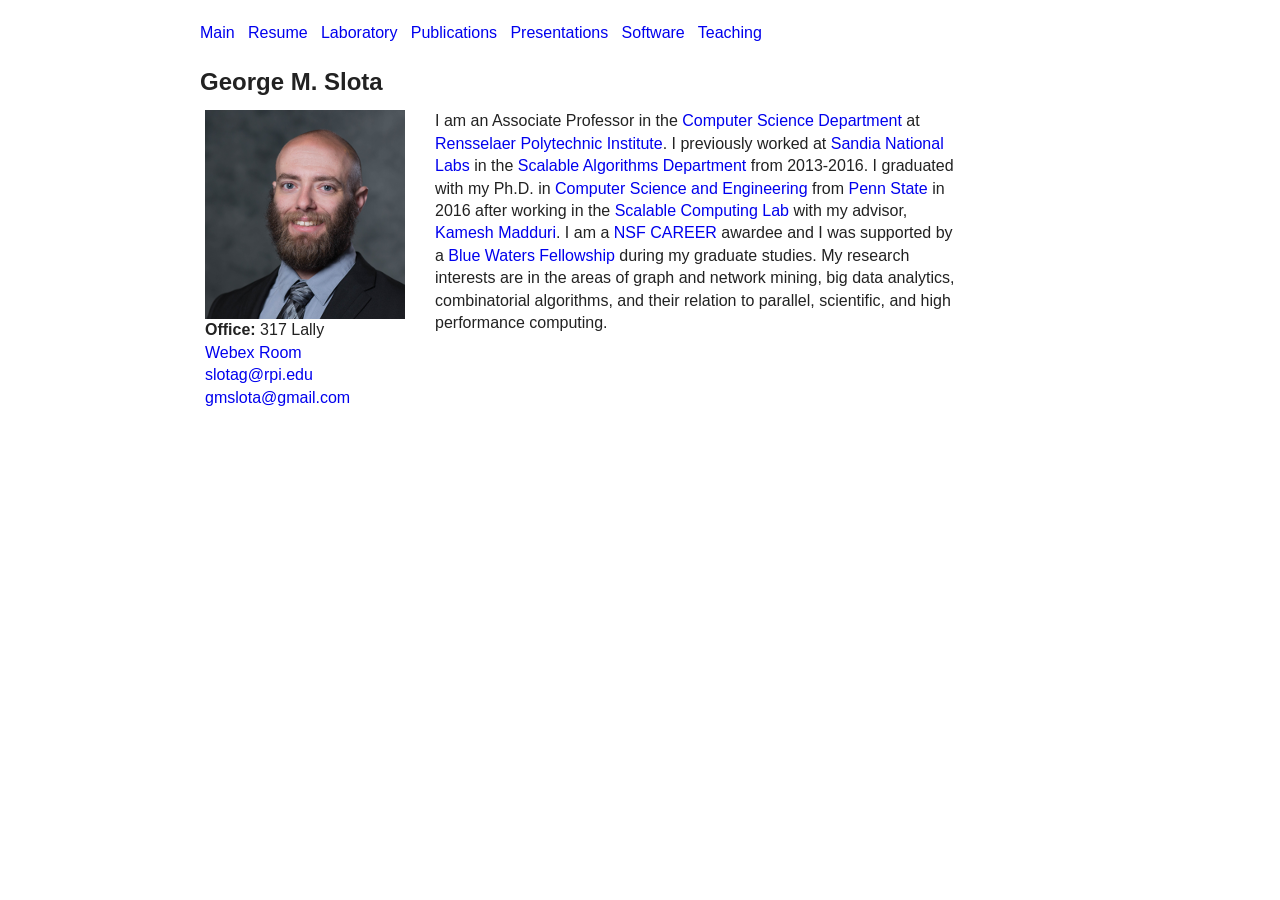
==== index.html @ 6544e39c "Publish website" ====
<!DOCTYPE html PUBLIC "-//W3C//DTD XHTML 1.0 Transitional//EN" "http://www.w3.org/TR/xhtml1/DTD/xhtml1-transitional.dtd">
<html xmlns="http://www.w3.org/1999/xhtml">

<head>
<meta content="en-us" http-equiv="Content-Language" />
<meta content="text/html; charset=utf-8" http-equiv="Content-Type" />
<title>George M. Slota</title>
<link rel="stylesheet" type="text/css" media="screen" href="normalize.css"/>
<link rel="stylesheet" type="text/css" media="screen" href="main.css"/>
<link rel="stylesheet" type="text/css" media="screen" href="site.css"/>
</head>

<body>

<br>
<div id="nav">
  <a href="index.html">Main</a>&nbsp;&nbsp;
  <a href="resume.html">Resume</a>&nbsp;&nbsp;
  <a href="lab.html">Laboratory</a>&nbsp;&nbsp;
  <a href="publications.html">Publications</a>&nbsp;&nbsp;
  <a href="presentations.html">Presentations</a>&nbsp;&nbsp;
  <a href="software.html">Software</a>&nbsp;&nbsp;
  <a href="teaching.html">Teaching</a>
</div>

<h2>George M. Slota</h2>
<div id="main">
  <div class="column left">
    <img src="faceshot_small.png">
    <br><b>Office:</b> 317 Lally
    <br><a href=https://rensselaer.webex.com/meet/slotag> Webex Room</a>
    <script language="JavaScript">
      var username1 = "slotag";
      var username3 = "gmslota";
      var hostname1 = "rpi.edu";
      var hostname3 = "gmail.com";
      var linktext1 = username1 + "@" + hostname1 ;
      var linktext3 = username3 + "@" + hostname3 ;
      document.write("<br><a href='" + "mail" + "to:" + username1 + "@" + hostname1 + "'>" + linktext1 + "</a>");
      document.write("<br><a href='" + "mail" + "to:" + username3 + "@" + hostname3 + "'>" + linktext3 + "</a>");
    </script>
  </div>
  <div class="column right">
    <p> I am an Associate Professor in the <a href="https://science.rpi.edu/computer-science">Computer Science Department</a> at <a href="https://www.rpi.edu/">Rensselaer Polytechnic Institute</a>. I previously worked at <a href="http://www.sandia.gov">Sandia National Labs</a> in the <a href="https://www.sandia.gov/ccr/department/scalable-algorithms/">Scalable Algorithms Department</a> from 2013-2016. I graduated with my Ph.D. in <a href="https://www.eecs.psu.edu/">Computer Science and Engineering</a> from <a href="https://www.psu.edu">Penn State</a> in 2016 after working in the <a href="https://scalablecomputinglab.org/">Scalable Computing Lab</a> with my advisor, <a href="http://www.cse.psu.edu/~madduri/">Kamesh Madduri</a>. I am a <a href="https://new.nsf.gov/funding/opportunities/faculty-early-career-development-program-career">NSF CAREER</a> awardee and I was supported by a <a href="https://bluewaters.ncsa.illinois.edu/fellowships/2014">Blue Waters Fellowship</a> during my graduate studies. My research interests are in the areas of graph and network mining, big data analytics, combinatorial algorithms, and their relation to parallel, scientific, and high performance computing.</p>
  </div>
</div>


<br>
<br>

</body>
</html>
---- main.css ----
/*
 * HTML5 Boilerplate
 *
 * What follows is the result of much research on cross-browser styling.
 * Credit left inline and big thanks to Nicolas Gallagher, Jonathan Neal,
 * Kroc Camen, and the H5BP dev community and team.
 */

/* ==========================================================================
   Base styles: opinionated defaults
   ========================================================================== */

html,
button,
input,
select,
textarea {
    color: #222;
}

body {
    font-size: 1em;
    line-height: 1.4;
}

/*
 * Remove text-shadow in selection highlight: h5bp.com/i
 * These selection declarations have to be separate.
 * Customize the background color to match your design.
 */

::-moz-selection {
    background: #b3d4fc;
    text-shadow: none;
}

::selection {
    background: #b3d4fc;
    text-shadow: none;
}

/*
 * A better looking default horizontal rule
 */

hr {
    display: block;
    height: 1px;
    border: 0;
    border-top: 1px solid #ccc;
    margin: 1em 0;
    padding: 0;
}

/*
 * Remove the gap between images and the bottom of their containers: h5bp.com/i/440
 */

img {
    vertical-align: middle;
}

/*
 * Remove default fieldset styles.
 */

fieldset {
    border: 0;
    margin: 0;
    padding: 0;
}

/*
 * Allow only vertical resizing of textareas.
 */

textarea {
    resize: vertical;
}

/* ==========================================================================
   Chrome Frame prompt
   ========================================================================== */

.chromeframe {
    margin: 0.2em 0;
    background: #ccc;
    color: #000;
    padding: 0.2em 0;
}

/* ==========================================================================
   Author's custom styles
   ========================================================================== */


.column {
  float: left;
  padding: 5px;
}

.left {
  width: 25%;
}

.right {
  width: 60%;
}

/* Clear floats after the columns */
.row:after {
  content: "";
  display: table;
  clear: both;
}






/* ==========================================================================
   Helper classes
   ========================================================================== */

/*
 * Image replacement
 */

.ir {
    background-color: transparent;
    border: 0;
    overflow: hidden;
    /* IE 6/7 fallback */
    *text-indent: -9999px;
}

.ir:before {
    content: "";
    display: block;
    width: 0;
    height: 100%;
}

/*
 * Hide from both screenreaders and browsers: h5bp.com/u
 */

.hidden {
    display: none !important;
    visibility: hidden;
}

/*
 * Hide only visually, but have it available for screenreaders: h5bp.com/v
 */

.visuallyhidden {
    border: 0;
    clip: rect(0 0 0 0);
    height: 1px;
    margin: -1px;
    overflow: hidden;
    padding: 0;
    position: absolute;
    width: 1px;
}

/*
 * Extends the .visuallyhidden class to allow the element to be focusable
 * when navigated to via the keyboard: h5bp.com/p
 */

.visuallyhidden.focusable:active,
.visuallyhidden.focusable:focus {
    clip: auto;
    height: auto;
    margin: 0;
    overflow: visible;
    position: static;
    width: auto;
}

/*
 * Hide visually and from screenreaders, but maintain layout
 */

.invisible {
    visibility: hidden;
}

/*
 * Clearfix: contain floats
 *
 * For modern browsers
 * 1. The space content is one way to avoid an Opera bug when the
 *    `contenteditable` attribute is included anywhere else in the document.
 *    Otherwise it causes space to appear at the top and bottom of elements
 *    that receive the `clearfix` class.
 * 2. The use of `table` rather than `block` is only necessary if using
 *    `:before` to contain the top-margins of child elements.
 */

.clearfix:before,
.clearfix:after {
    content: " "; /* 1 */
    display: table; /* 2 */
}

.clearfix:after {
    clear: both;
}

/*
 * For IE 6/7 only
 * Include this rule to trigger hasLayout and contain floats.
 */

.clearfix {
    *zoom: 1;
}

/* ==========================================================================
   EXAMPLE Media Queries for Responsive Design.
   Theses examples override the primary ('mobile first') styles.
   Modify as content requires.
   ========================================================================== */

@media only screen and (min-width: 35em) {
    /* Style adjustments for viewports that meet the condition */
}

@media only screen and (-webkit-min-device-pixel-ratio: 1.5),
       only screen and (min-resolution: 144dpi) {
    /* Style adjustments for high resolution devices */
}

/* ==========================================================================
   Print styles.
   Inlined to avoid required HTTP connection: h5bp.com/r
   ========================================================================== */

@media print {
    * {
        background: transparent !important;
        color: #000 !important; /* Black prints faster: h5bp.com/s */
        box-shadow:none !important;
        text-shadow: none !important;
    }

    a,
    a:visited {
        text-decoration: underline;
    }

    a[href]:after {
        content: " (" attr(href) ")";
    }

    abbr[title]:after {
        content: " (" attr(title) ")";
    }

    /*
     * Don't show links for images, or javascript/internal links
     */

    .ir a:after,
    a[href^="javascript:"]:after,
    a[href^="#"]:after {
        content: "";
    }

    pre,
    blockquote {
        border: 1px solid #999;
        page-break-inside: avoid;
    }

    thead {
        display: table-header-group; /* h5bp.com/t */
    }

    tr,
    img {
        page-break-inside: avoid;
    }

    img {
        max-width: 100% !important;
    }

    @page {
        margin: 0.5cm;
    }

    p,
    h2,
    h3 {
        orphans: 3;
        widows: 3;
    }

    h2,
    h3 {
        page-break-after: avoid;
    }
}
---- site.css ----
html {
  /*    background: @page-background;*/

}
body {
  background-color: #ffffff;
  font: Impact, Charcoal, sans-serif;
  width: 80%;
  min-width: 35em;
  max-width: 55em;
  margin: 0 auto;
  font-weight: 200;
}

a {
  text-decoration: none;
}
a:hover {
  text-decoration: underline;
}
/*#fff;*/
div[role=main] {
  background: #fff;
  padding: 2em;
  margin: 0 auto;
}
div[role=main] img {
  position: relative;
  /*        width: 100%;*/

}
#self {
  overflow: hidden;
  margin-bottom: 2em;
}
#self h1 {
  font-size: 2.5em;
  margin-bottom: 0.4em;
}
#self img {
  width: 10em;
  float: left;
  margin-right: 2em;
}

footer {
  text-align: center;
  font-size: 0.75em;
}
h1 {
  font-size: 3em;
  margin: 0.5em 0 0 0;
  padding: 0;
}
h2,
h3 {
  padding: 0;
  margin-bottom: 0.3em;
}
p,
dl,
ol,
ul {
  margin-top: 0;
}
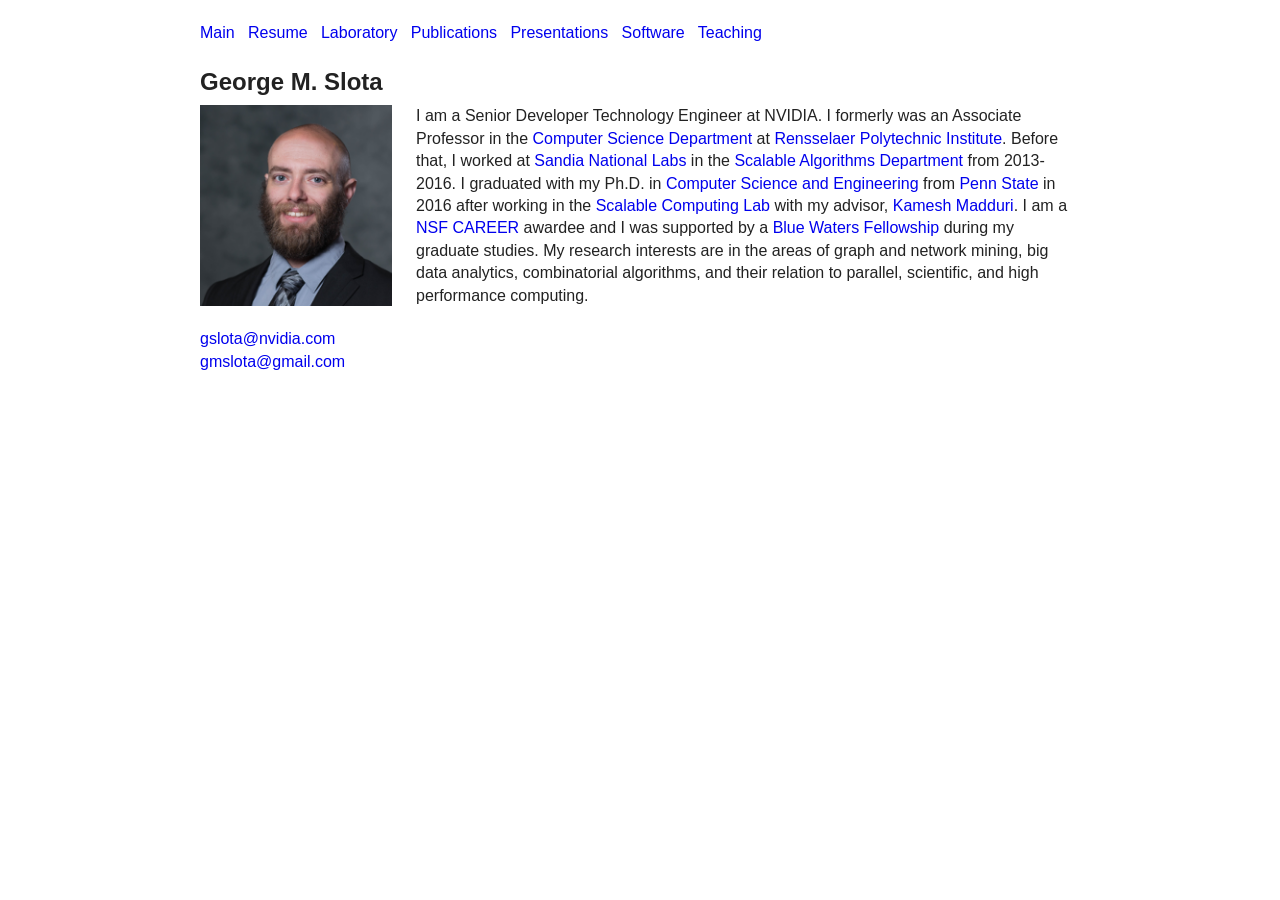
==== commit 4afdc5f3: "Updates to landing page" ====
--- a/index.html
+++ b/index.html
@@ -28,12 +28,10 @@
 <div id="main">
   <div class="column left">
     <img src="faceshot_small.png">
-    <br><b>Office:</b> 317 Lally
-    <br><a href=https://rensselaer.webex.com/meet/slotag> Webex Room</a>
     <script language="JavaScript">
-      var username1 = "slotag";
+      var username1 = "gslota";
       var username3 = "gmslota";
-      var hostname1 = "rpi.edu";
+      var hostname1 = "nvidia.com";
       var hostname3 = "gmail.com";
       var linktext1 = username1 + "@" + hostname1 ;
       var linktext3 = username3 + "@" + hostname3 ;
@@ -42,7 +40,7 @@
     </script>
   </div>
   <div class="column right">
-    <p> I am an Associate Professor in the <a href="https://science.rpi.edu/computer-science">Computer Science Department</a> at <a href="https://www.rpi.edu/">Rensselaer Polytechnic Institute</a>. I previously worked at <a href="http://www.sandia.gov">Sandia National Labs</a> in the <a href="https://www.sandia.gov/ccr/department/scalable-algorithms/">Scalable Algorithms Department</a> from 2013-2016. I graduated with my Ph.D. in <a href="https://www.eecs.psu.edu/">Computer Science and Engineering</a> from <a href="https://www.psu.edu">Penn State</a> in 2016 after working in the <a href="https://scalablecomputinglab.org/">Scalable Computing Lab</a> with my advisor, <a href="http://www.cse.psu.edu/~madduri/">Kamesh Madduri</a>. I am a <a href="https://new.nsf.gov/funding/opportunities/faculty-early-career-development-program-career">NSF CAREER</a> awardee and I was supported by a <a href="https://bluewaters.ncsa.illinois.edu/fellowships/2014">Blue Waters Fellowship</a> during my graduate studies. My research interests are in the areas of graph and network mining, big data analytics, combinatorial algorithms, and their relation to parallel, scientific, and high performance computing.</p>
+    <p> I am a Senior Developer Technology Engineer at NVIDIA. I formerly was an Associate Professor in the <a href="https://science.rpi.edu/computer-science">Computer Science Department</a> at <a href="https://www.rpi.edu/">Rensselaer Polytechnic Institute</a>. Before that, I worked at <a href="http://www.sandia.gov">Sandia National Labs</a> in the <a href="https://www.sandia.gov/ccr/department/scalable-algorithms/">Scalable Algorithms Department</a> from 2013-2016. I graduated with my Ph.D. in <a href="https://www.eecs.psu.edu/">Computer Science and Engineering</a> from <a href="https://www.psu.edu">Penn State</a> in 2016 after working in the <a href="https://scalablecomputinglab.org/">Scalable Computing Lab</a> with my advisor, <a href="http://www.cse.psu.edu/~madduri/">Kamesh Madduri</a>. I am a <a href="https://new.nsf.gov/funding/opportunities/faculty-early-career-development-program-career">NSF CAREER</a> awardee and I was supported by a <a href="https://bluewaters.ncsa.illinois.edu/fellowships/2014">Blue Waters Fellowship</a> during my graduate studies. My research interests are in the areas of graph and network mining, big data analytics, combinatorial algorithms, and their relation to parallel, scientific, and high performance computing.</p>
   </div>
 </div>
 
--- a/main.css
+++ b/main.css
@@ -105,6 +105,36 @@
 
 .right {
   width: 60%;
+}
+
+#main {
+  display: grid;
+  grid-template-columns: 12rem minmax(0, 1fr);
+  gap: 1.5rem;
+  align-items: start;
+}
+
+#main .column {
+  float: none;
+  width: auto;
+  min-width: 0;
+  padding: 0;
+}
+
+#main .left img {
+  display: block;
+  max-width: 100%;
+  height: auto;
+}
+
+@media (max-width: 40em) {
+  #main {
+    grid-template-columns: 1fr;
+  }
+
+  #main .left img {
+    width: min(100%, 16rem);
+  }
 }
 
 /* Clear floats after the columns */
@@ -305,4 +335,4 @@
     h3 {
         page-break-after: avoid;
     }
-}+}
--- a/site.css
+++ b/site.css
@@ -5,8 +5,8 @@
 body {
   background-color: #ffffff;
   font: Impact, Charcoal, sans-serif;
-  width: 80%;
-  min-width: 35em;
+  width: min(90%, 55em);
+  min-width: 0;
   max-width: 55em;
   margin: 0 auto;
   font-weight: 200;
@@ -62,4 +62,4 @@
 ol,
 ul {
   margin-top: 0;
-}+}
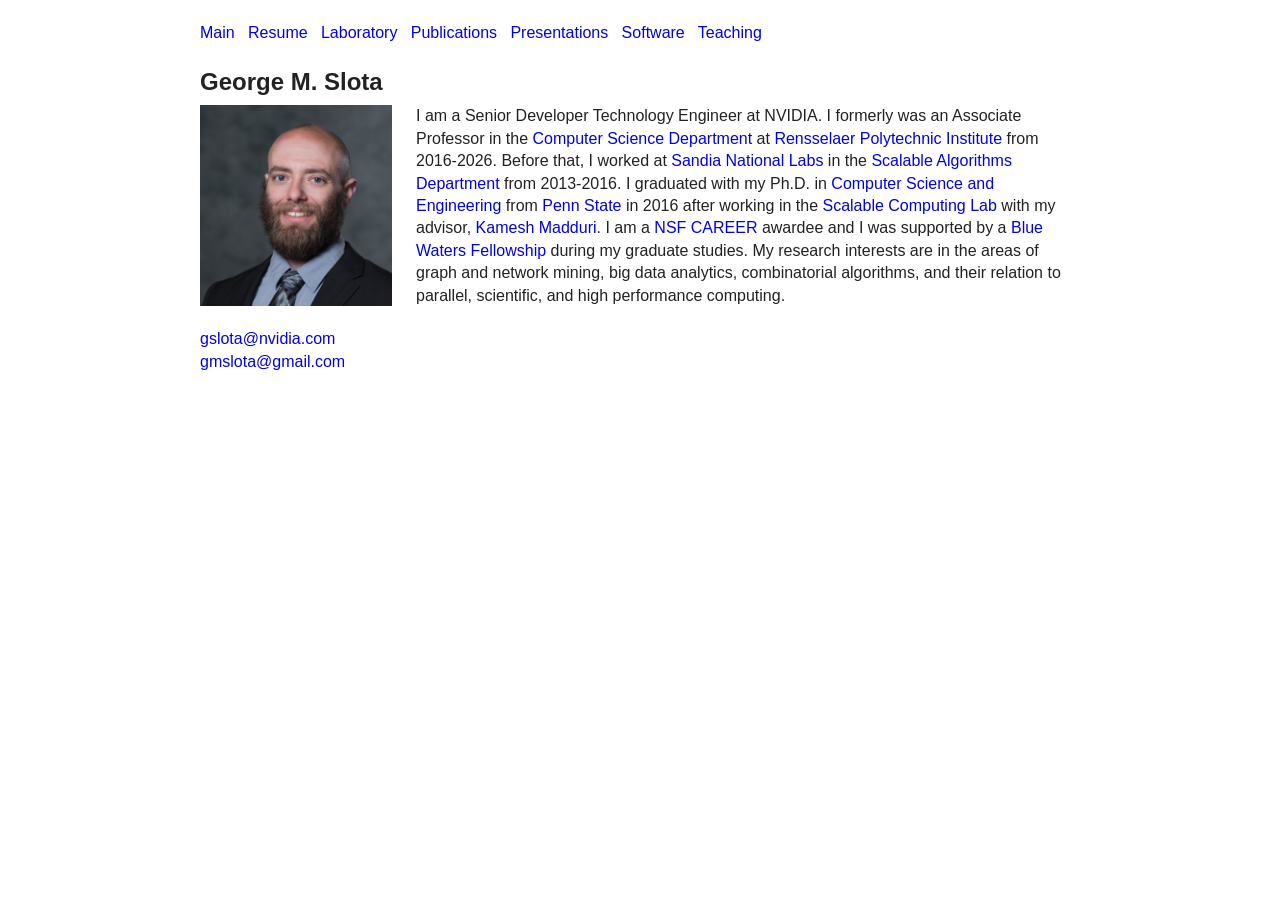
==== commit 3a01bbe9: "updates to index and dimacs" ====
--- a/index.html
+++ b/index.html
@@ -40,7 +40,7 @@
     </script>
   </div>
   <div class="column right">
-    <p> I am a Senior Developer Technology Engineer at NVIDIA. I formerly was an Associate Professor in the <a href="https://science.rpi.edu/computer-science">Computer Science Department</a> at <a href="https://www.rpi.edu/">Rensselaer Polytechnic Institute</a>. Before that, I worked at <a href="http://www.sandia.gov">Sandia National Labs</a> in the <a href="https://www.sandia.gov/ccr/department/scalable-algorithms/">Scalable Algorithms Department</a> from 2013-2016. I graduated with my Ph.D. in <a href="https://www.eecs.psu.edu/">Computer Science and Engineering</a> from <a href="https://www.psu.edu">Penn State</a> in 2016 after working in the <a href="https://scalablecomputinglab.org/">Scalable Computing Lab</a> with my advisor, <a href="http://www.cse.psu.edu/~madduri/">Kamesh Madduri</a>. I am a <a href="https://new.nsf.gov/funding/opportunities/faculty-early-career-development-program-career">NSF CAREER</a> awardee and I was supported by a <a href="https://bluewaters.ncsa.illinois.edu/fellowships/2014">Blue Waters Fellowship</a> during my graduate studies. My research interests are in the areas of graph and network mining, big data analytics, combinatorial algorithms, and their relation to parallel, scientific, and high performance computing.</p>
+    <p> I am a Senior Developer Technology Engineer at NVIDIA. I formerly was an Associate Professor in the <a href="https://science.rpi.edu/computer-science">Computer Science Department</a> at <a href="https://www.rpi.edu/">Rensselaer Polytechnic Institute</a> from 2016-2026. Before that, I worked at <a href="http://www.sandia.gov">Sandia National Labs</a> in the <a href="https://www.sandia.gov/ccr/department/scalable-algorithms/">Scalable Algorithms Department</a> from 2013-2016. I graduated with my Ph.D. in <a href="https://www.eecs.psu.edu/">Computer Science and Engineering</a> from <a href="https://www.psu.edu">Penn State</a> in 2016 after working in the <a href="https://scalablecomputinglab.org/">Scalable Computing Lab</a> with my advisor, <a href="http://www.cse.psu.edu/~madduri/">Kamesh Madduri</a>. I am a <a href="https://new.nsf.gov/funding/opportunities/faculty-early-career-development-program-career">NSF CAREER</a> awardee and I was supported by a <a href="https://bluewaters.ncsa.illinois.edu/fellowships/2014">Blue Waters Fellowship</a> during my graduate studies. My research interests are in the areas of graph and network mining, big data analytics, combinatorial algorithms, and their relation to parallel, scientific, and high performance computing.</p>
   </div>
 </div>
 
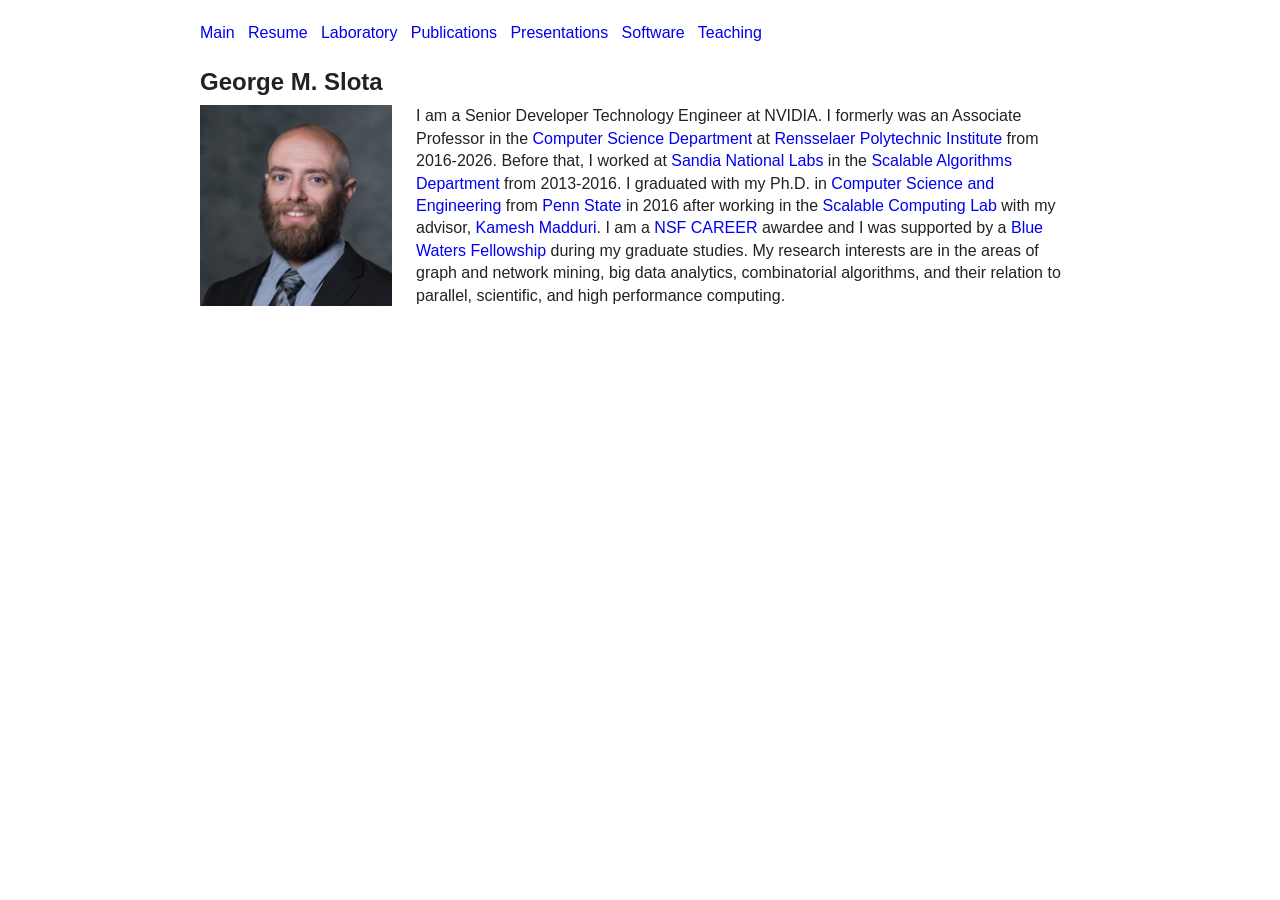
==== commit 7b3de9f0: "Update index.html Updated email." ====
--- a/index.html
+++ b/index.html
@@ -29,14 +29,10 @@
   <div class="column left">
     <img src="faceshot_small.png">
     <script language="JavaScript">
-      var username1 = "gslota";
       var username3 = "gmslota";
-      var hostname1 = "nvidia.com";
       var hostname3 = "gmail.com";
-      var linktext1 = username1 + "@" + hostname1 ;
-      var linktext3 = username3 + "@" + hostname3 ;
-      document.write("<br><a href='" + "mail" + "to:" + username1 + "@" + hostname1 + "'>" + linktext1 + "</a>");
-      document.write("<br><a href='" + "mail" + "to:" + username3 + "@" + hostname3 + "'>" + linktext3 + "</a>");
+      var linktext3 = username1 + "@" + hostname1 ;
+      document.write("<br><a href='" + "mail" + "to:" + username3 + "@" + hostname3 + "'>" + linktext1 + "</a>");
     </script>
   </div>
   <div class="column right">
